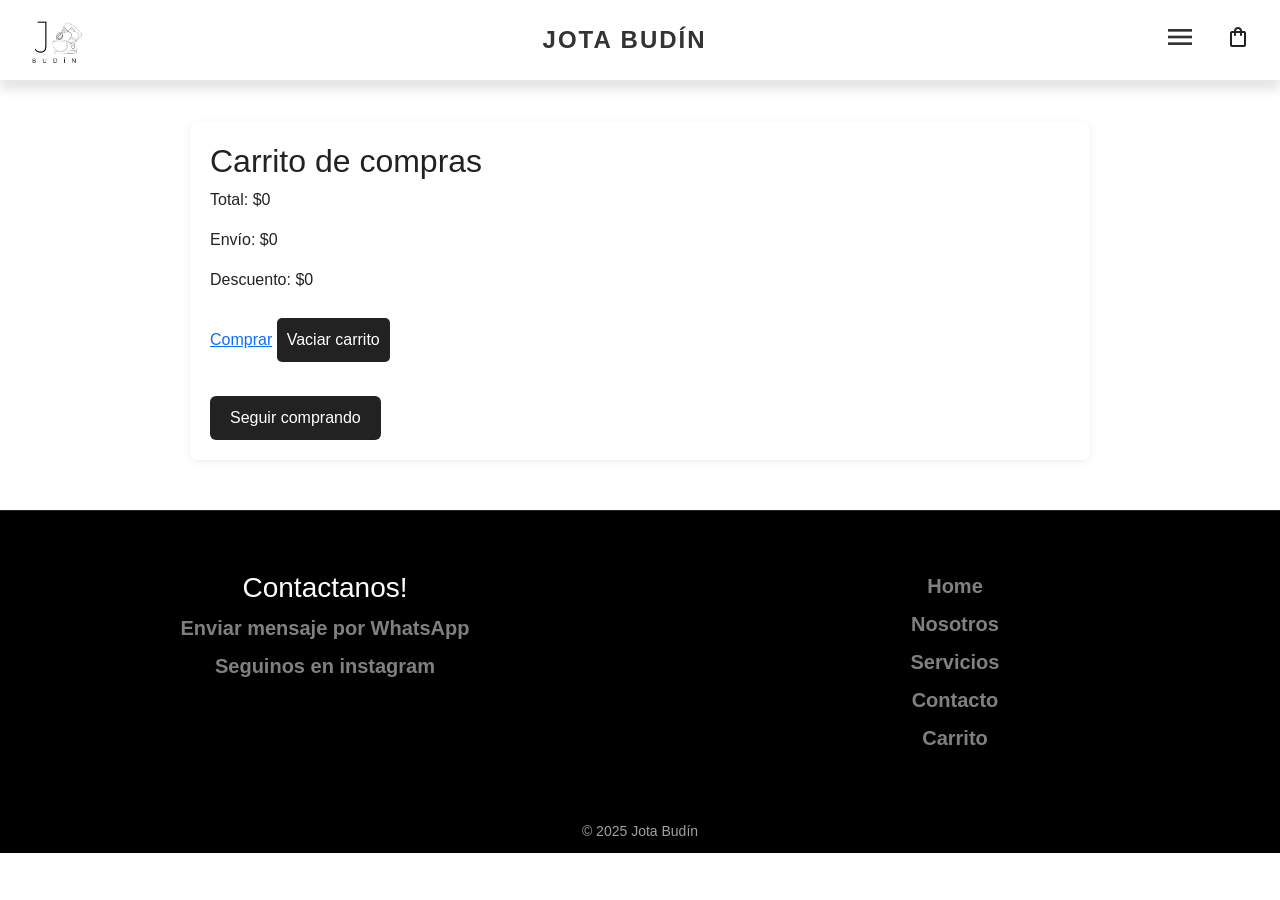
==== sections/carrito.html @ 7c4bb6a1 "subo cambios hasta ahora" ====
<!DOCTYPE html>
<html lang="es">

<head>
  <meta charset="UTF-8">
  <meta name="viewport" content="width=device-width, initial-scale=1.0">
  <meta name="description"
    content="Budines caseros, hechos con amor. Descubre nuestros sabores y síguenos en Instagram!">
  <link href="https://cdn.jsdelivr.net/npm/bootstrap@5.3.8/dist/css/bootstrap.min.css" rel="stylesheet"
    integrity="sha384-sRIl4kxILFvY47J16cr9ZwB07vP4J8+LH7qKQnuqkuIAvNWLzeN8tE5YBujZqJLB" crossorigin="anonymous">
  <link rel="stylesheet" href="https://fonts.googleapis.com/css2?family=Material+Symbols+Outlined:opsz,wght,FILL,GRAD@20..48,100..700,0..1,-50..200" />
  <title>Jota Budín</title>
  <link rel="stylesheet" href="../style.css">
</head>

<body>
  <header>
    <div class="logo">
      <img src="../assets/img/logo.png" alt="Logo Jota Budín" class="logo">
    </div>

    <h1 class="titulo">JOTA BUDÍN </h1>

    <nav id="nav-icons">
      <div class="menu-container">
        <span class="material-symbols-outlined menu-icon">menu</span>
  <ul class="dropdown">
          <li><a href="../index.html">Home</a></li>
          <li><a href="nosotros.html">Nosotros</a></li>
          <li><a href="tienda.html">Tienda</a></li>
          <li><a href="contacto.html">Contacto</a></li>
        </ul>
      </div>

      <a href="carrito.html" title="Carrito">
        <span class="material-symbols-outlined">shopping_bag</span>
      </a>

    </nav>
  </header>

  <main>

    <section id="carrito-visual" style="margin-top:32px;">
      <h2>Carrito de compras</h2>
  <div id="lista-carrito" class="carrito-productos"></div>
      <p>Total: $<span id="total">0</span></p>
      <p>Envío: $<span id="envio">0</span></p>
      <p>Descuento: $<span id="descuento">0</span></p>
      <a id="checkout" href="https://wa.me/5492983409498" target="_blank">Comprar</a>
      <button id="vaciarCarrito">Vaciar carrito</button>
      <br><br>
      <a href="./tienda.html" id="seguir-comprando" style="display:inline-block; padding:10px 20px; background:#222; color:#fff; border-radius:6px; text-decoration:none;">Seguir comprando</a>
    </section>
  
  
  </main>
  
  
  <footer class="footer">
    <div class="contenido-footer">
      <section class="footer-secciones">
        <h3>Contactanos!</h3>
        <nav>
          <ul>
            <li><a href="https://wa.me/5491134567890" target="_blank">Enviar mensaje por WhatsApp</a></li>
            <li><a href="https://instagram.com/jotabudin">Seguinos en instagram</a><br>
          </ul>
        </nav>
      </section>
      <section class="footer-secciones">
        <nav>
          <ul>
            <li><a href="../index.html">Home</a></li>
            <li><a href="./nosotros.html">Nosotros</a></li>
            <li><a href="./servicios.html">Servicios</a></li>
            <li><a href="./contacto.html">Contacto</a></li>
            <li><a href="./carrito.html">Carrito</a></li>
          </ul>
        </nav>
      </section>
    </div>
    <small>&copy; 2025 Jota Budín</small>
    <br>
  </footer>
  <script src="../script.js"></script>
</body>
</html>
---- style.css ----
/* --- Reset y listas --- */
ul {
    list-style: none;
    padding-left: 0;
}

li {
    margin-bottom: 8px;
}

/* --- Layout general --- */
body {
    font-family: "Poppins", sans-serif;
    background: #fff;
    margin: 0;
    padding: 0;
    color: #222;
}

/* --- Navegación --- */
nav a {
    margin: 0 10px;
    color: #222;
    text-align: left;
    font-weight: bold;
    text-decoration: none;
}

nav a:hover {
    text-decoration: underline;
}

/* --- Main y Section --- */
main {
    padding: 10px;
}

section {
    margin: 40px auto;
    border-radius: 8px;
    box-shadow: 0 2px 8px #0001;
    padding: 20px 20px;
    max-width: 900px;
}

/* ---------------------------------------------------- Header --------------------------------------------------- */

/* ==== HEADER ==== */
header {
    background-color: #fff;
    position: sticky;
    top: 0;
    z-index: 1000;
    box-shadow: 0 10px 10px rgba(0, 0, 0, 0.1);
    padding: 0;
    display: flex;
    align-items: center;
    justify-content: space-between;
    width: 100%;
    padding: 10px 20px;
}

.logo img {
    height: 60px;
    width: auto;
}

.titulo {
    font-size: 1.5rem;
    font-weight: 600;
    color: #333;
    letter-spacing: 2px;
    text-align: center;
    margin: 0 20px;
    flex: 1;
}

#nav-icons {
    display: flex;
    align-items: center;
    gap: 20px;
}

/* Íconos de material */
.material-symbols {
    font-size: 32px;
    color: #333;
    cursor: pointer;
    transition: color 0.3s;
    user-select: none;
    /* evita selección accidental */
}

.material-symbols-outlined:hover {
    color: #7e7e7e;
}

/* Menú desplegable */
.menu-container {
    position: relative;
    display: inline-block;
}

.dropdown {
    list-style: none;
    padding: 0;
    margin: 0;
    position: absolute;
    right: 0;
    top: 40px;
    background: #fff;
    border-radius: 8px;
    display: none;
    flex-direction: column;
    min-width: 170px;
    width: 150px;
    box-shadow: 0 4px 10px rgba(0, 0, 0, 0.1);
    z-index: 999;
}

.dropdown li a {
    display: block;
    padding: 10px 15px;
    color: #333;
    text-decoration: none;
    transition: 0.3s;
}

.dropdown li a:hover {
    background: #f8f8f8;
}

/* Cuando se activa el menú */
.menu-container.active .dropdown {
    display: flex;
}

.menu-icon {
    cursor: pointer;
    font-size: 2rem;
    color: #333;
    z-index: 101;
}




/* ---------------------------------------------------- Home --------------------------------------------------- */

/* --- Carrusel imágenes --- */
#carouselExampleCaptions {
    max-width: 900px;
    margin: 0 auto;
    max-height: 400px;
    overflow: hidden;
    border-radius: 10px;
}

#carouselExampleCaptions .carousel-inner {
    max-height: 400px;
}

#carouselExampleCaptions .carousel-item img {
    height: 400px;
    object-fit: cover;
    object-position: center;
}

/* --- Adaptacion de flechas carrusel Bootstrap --- */
.carousel-control-prev,
.carousel-control-next {
    background: transparent !important;
    border: none !important;
    width: auto !important;
    padding: 8px !important;
    top: 50% !important;
    transform: translateY(-50%) !important;
}


/* --- Boton home "visita la tienda" --- */
.btn {
    display: inline-block;
    padding: 10px 20px;
    background: #222;
    color: #fff;
    text-decoration: none;
    border-radius: 5px;
    transition: 0.3s, color 0.3s;
}

.btn:hover {
    background: #fff;
    color: #222;
    border: 1px solid #222;
}


/* ---------------------------------------------------- Contacto --------------------------------------------------- */
.contacto {
    max-width: 400px;
    margin: 40px auto;
    background: #fff;
    border-radius: 10px;
    box-shadow: 0 2px 8px #0001;
    padding: 20px 10px;
    border: 1px solid #eee;
}

.contacto form {
    display: flex;
    flex-direction: column;
    gap: 10px;
}

.contacto input,
.contacto textarea,
.contacto button {
    padding: 10px;
    border-radius: 6px;
    border: 1px solid #ccc;
    font-size: 16px;
}

.contacto button {
    background: #222;
    color: #fff;
    border: none;
    cursor: pointer;
}

.contacto button:hover {
    background: #444;
}

.contacto .form-label {
    font-weight: bold;
    margin-top: 10px;
}

/* --- Formularios --- */
input,
button {
    margin: 10px 0;
    padding: 10px;
    border-radius: 5px;
    border: 1px solid #222;
}

button {
    background: #222;
    color: #fff;
    border: none;
    cursor: pointer;
}

button:hover {
    background: #fff;
    color: #222;
    border: 1px solid #222;
}


/* ---------------------------------------------------- Nosotros --------------------------------------------------- */
.nosotros-section {
    padding: 40px 20px;
}

.nosotros-grid {
    display: grid;
    grid-template-columns: 1fr;
    gap: 24px;
    align-items: center;
}

.nosotros-imagen {
    order: -1;
    margin-bottom: 12px;
}

.nosotros-imagen img {
    width: 100%;
    max-width: 800px;
    height: auto;
    aspect-ratio: 16/9;
    border-radius: 12px;
    object-fit: cover;
    overflow: hidden;
    display: block;
    margin: 0 auto;
}

.lead {
    font-size: 1.05rem;
    margin-bottom: 1rem;
}

.valores-lista {
    margin: 0.5rem 0 1rem 1.2rem;
}

.cta-nosotros {
    margin-top: 1rem;
    font-weight: 600;
}


/* ---------------------------------------------------- Footer --------------------------------------------------- */
footer {
    background-color: black;
    text-align: center;
    padding: 10px;
    border-top: 1px solid #222;
}

footer a {
    color: grey;
    text-decoration: none;
}

footer a:hover {
    text-decoration: underline;
}

footer section {
    background-color: black;
    font-size: 20px;
    color: white;
}

footer small {
    color: rgb(161, 161, 161);
    font-size: 14px;
    margin-top: 10px;
    margin-bottom: 10px;
}

.contenido-footer {
    display: flex;
    justify-content: space-between;
    flex-wrap: wrap;
}

.footer-secciones {
    flex: 1 1 200px;
    padding: 10px;
}

/* ---------------------------------------------------- Carrito --------------------------------------------------- */

.carrito {
    display: flex;
    align-items: center;
    position: absolute;
    right: 0;
    top: 0;
}

.carrito img {
    width: 32px;
    height: 32px;
}

#carrito-contador {
    margin-left: 8px;
    font-weight: bold;
    color: white;
}

/* Icono del carrito con badge contador */
.carrito-icono {
    position: relative;
    display: inline-flex;
    align-items: center;
    justify-content: center;
}

.badge-carrito {
    position: absolute;
    top: -8px;
    right: -8px;
    background: black;
    color: white;
    border-radius: 50%;
    width: 20px;
    height: 20px;
    display: none; /* se muestra cuando hay items */
    align-items: center;
    justify-content: center;
    font-size: 12px;
    font-weight: bold;
}

#carrito-header {
    display: flex;
    align-items: center;
    text-decoration: none;
}


.material-symbols-outlined {
    font-variation-settings:
        'FILL' 0,
        'wght' 400,
        'GRAD' 0,
        'opsz' 24
}

/* -------------------------------------------------- Tienda -------------------------------------------------------------- */

#productos-tienda {
    display: grid;
    grid-template-columns: repeat(auto-fit, minmax(250px, 1fr));
    gap: 24px;
    justify-items: center;
}

#productos-tienda .card {
    width: 100%;
    max-width: 320px;
    margin: 0;
    box-shadow: 0 2px 8px #0001;
    border-radius: 12px;
    display: flex;
    flex-direction: column;
}

#productos-tienda .card-img-top {
    border-radius: 12px 12px 0 0;
    object-fit: cover;
    height: 200px;
}

.btn.agregar-carrito {
    background-color: black;
    border: none;
    font-weight: 600;
    border-radius: 8px;
    transition: all 0.3s ease;
}

.btn.agregar-carrito:hover {
    background-color: grey;
    transform: scale(1.05);
}


/* ---------------------------------------------------- Responsive --------------------------------------------------- */
@media (max-width: 700px) {
    .header-row {
        flex-direction: column;
        align-items: center;
        padding: 10px 5px;
    }

    .logo img {
        height: 50px;
    }

    .titulo {
        font-size: 1.2rem;
        margin: 8px 0;
    }

    #nav-icons {
        gap: 10px;
    }

    section {
        padding: 10px 5px;
        max-width: 98vw;
    }
}
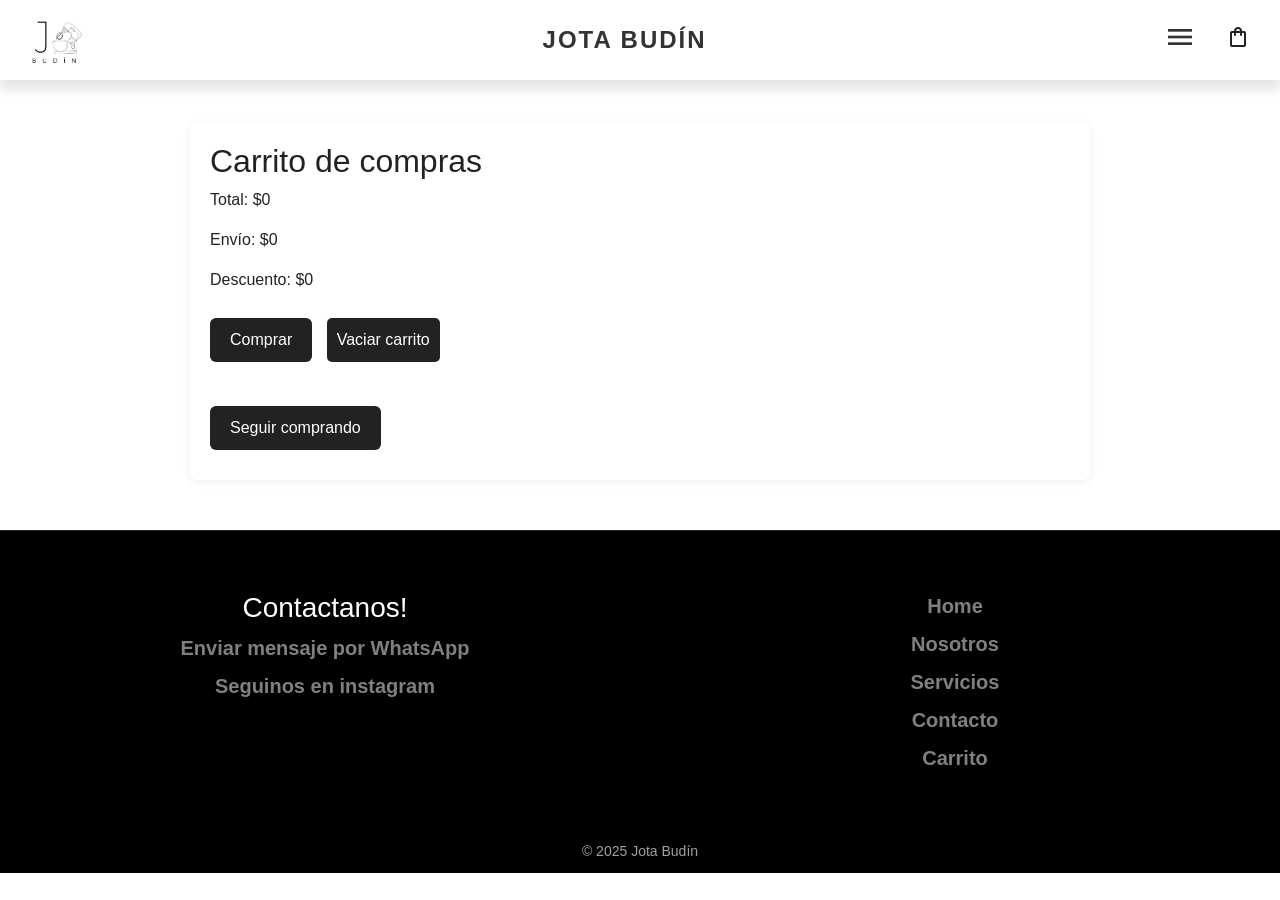
==== commit 75abc4bc: "termine funcionalidades tienda" ====
--- a/sections/carrito.html
+++ b/sections/carrito.html
@@ -41,16 +41,16 @@
 
   <main>
 
-    <section id="carrito-visual" style="margin-top:32px;">
+    <section id="carrito-visual">
       <h2>Carrito de compras</h2>
   <div id="lista-carrito" class="carrito-productos"></div>
       <p>Total: $<span id="total">0</span></p>
       <p>Envío: $<span id="envio">0</span></p>
       <p>Descuento: $<span id="descuento">0</span></p>
-      <a id="checkout" href="https://wa.me/5492983409498" target="_blank">Comprar</a>
+      <button id="checkout" onclick="location.href='https://wa.me/5492983409498'">Comprar</button>
       <button id="vaciarCarrito">Vaciar carrito</button>
       <br><br>
-      <a href="./tienda.html" id="seguir-comprando" style="display:inline-block; padding:10px 20px; background:#222; color:#fff; border-radius:6px; text-decoration:none;">Seguir comprando</a>
+      <button onclick="location.href='./tienda.html'" id="seguir-comprando">Seguir comprando</button>
     </section>
   
   
@@ -63,7 +63,7 @@
         <h3>Contactanos!</h3>
         <nav>
           <ul>
-            <li><a href="https://wa.me/5491134567890" target="_blank">Enviar mensaje por WhatsApp</a></li>
+            <li><a href="https://wa.me/5492983409498" target="_blank">Enviar mensaje por WhatsApp</a></li>
             <li><a href="https://instagram.com/jotabudin">Seguinos en instagram</a><br>
           </ul>
         </nav>
--- a/style.css
+++ b/style.css
@@ -255,9 +255,9 @@
 }
 
 button:hover {
-    background: #fff;
+    background: grey;
     color: #222;
-    border: 1px solid #222;
+    transition: 0.3s, color 0.3s;
 }
 
 
@@ -384,7 +384,8 @@
     border-radius: 50%;
     width: 20px;
     height: 20px;
-    display: none; /* se muestra cuando hay items */
+    display: none;
+    /* se muestra cuando hay items */
     align-items: center;
     justify-content: center;
     font-size: 12px;
@@ -404,6 +405,43 @@
         'wght' 400,
         'GRAD' 0,
         'opsz' 24
+}
+
+#carrito-visual {
+    margin-top:32px;
+}
+
+#seguir-comprando {
+    display: inline-block;
+    padding: 10px 20px;
+    background: #222;
+    color: #fff;
+    border-radius: 6px;
+    text-decoration: none;
+    cursor: pointer;
+    transition: 0.3s, color 0.3s;
+}
+
+#seguir-comprando:hover {
+    background: grey;
+    color: #222;
+}
+
+#checkout {
+    display: inline-block;
+    padding: 10px 20px;
+    background: #222;
+    color: #fff;
+    border-radius: 6px;
+    text-decoration: none;
+    margin-right: 10px;
+    cursor: pointer;
+    transition: 0.3s, color 0.3s;
+}
+
+#checkout:hover {
+    background: grey;
+    color: #222;
 }
 
 /* -------------------------------------------------- Tienda -------------------------------------------------------------- */
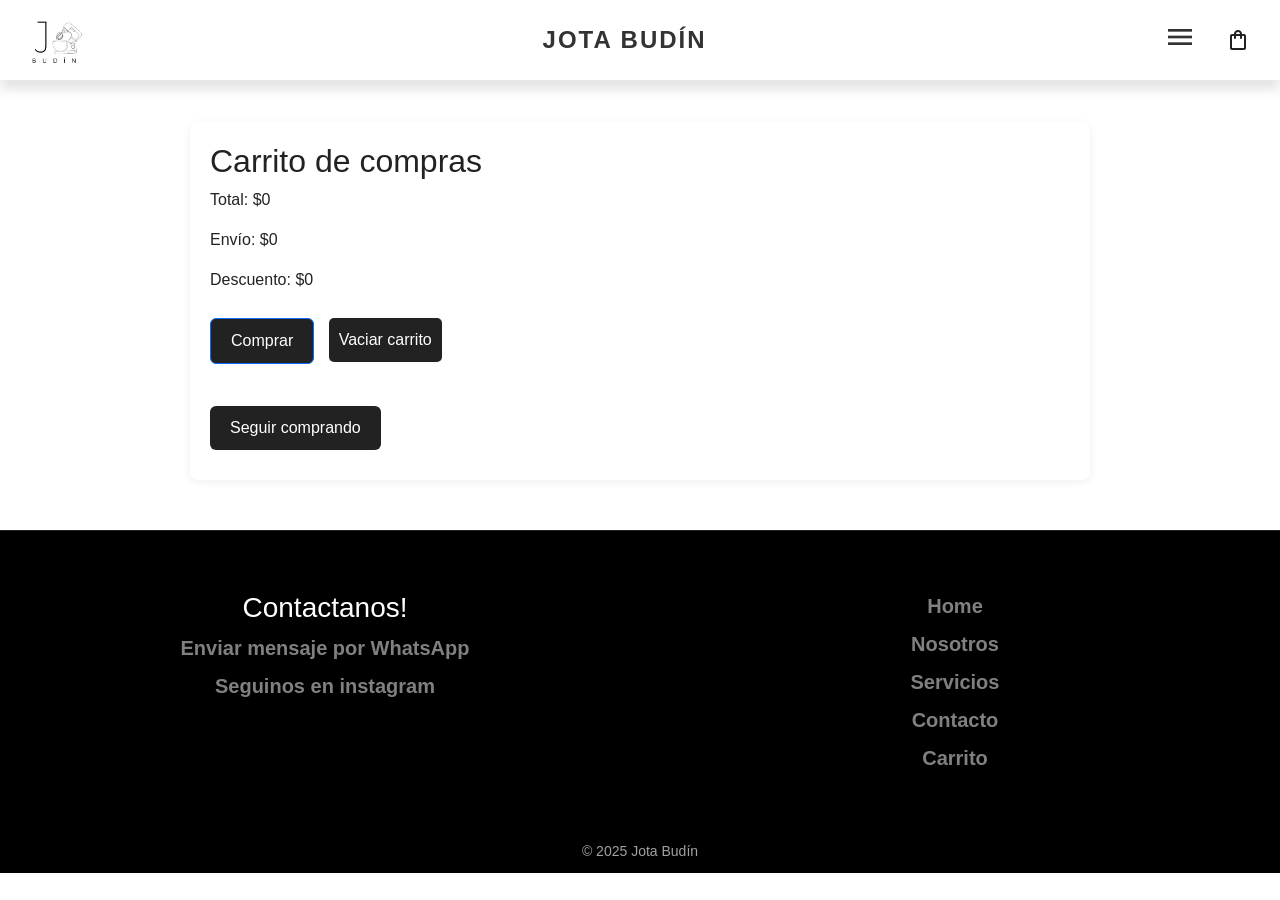
==== commit c2051d70: "scroll al inicio y comentarios" ====
--- a/sections/carrito.html
+++ b/sections/carrito.html
@@ -32,8 +32,9 @@
         </ul>
       </div>
 
-      <a href="carrito.html" title="Carrito">
+      <a href="carrito.html" class="carrito-icono" title="Carrito">
         <span class="material-symbols-outlined">shopping_bag</span>
+        <span id="carrito-contador" class="badge-carrito">0</span>
       </a>
 
     </nav>
@@ -47,7 +48,7 @@
       <p>Total: $<span id="total">0</span></p>
       <p>Envío: $<span id="envio">0</span></p>
       <p>Descuento: $<span id="descuento">0</span></p>
-      <button id="checkout" onclick="location.href='https://wa.me/5492983409498'">Comprar</button>
+      <a id="checkout" href="https://wa.me/5492983409498" class="btn btn-primary" target="_blank">Comprar</a>
       <button id="vaciarCarrito">Vaciar carrito</button>
       <br><br>
       <button onclick="location.href='./tienda.html'" id="seguir-comprando">Seguir comprando</button>
@@ -83,6 +84,12 @@
     <small>&copy; 2025 Jota Budín</small>
     <br>
   </footer>
+
+  <!-- Botón de scroll to top -->
+  <button id="scrollToTop" class="scroll-to-top" title="Ir al inicio">
+    <span class="material-symbols-outlined">keyboard_arrow_up</span>
+  </button>
+
   <script src="../script.js"></script>
 </body>
 </html>
--- a/style.css
+++ b/style.css
@@ -1,4 +1,4 @@
-/* --- Reset y listas --- */
+/* --- reset y listas --- */
 ul {
     list-style: none;
     padding-left: 0;
@@ -8,7 +8,7 @@
     margin-bottom: 8px;
 }
 
-/* --- Layout general --- */
+/* --- layout general --- */
 body {
     font-family: "Poppins", sans-serif;
     background: #fff;
@@ -17,7 +17,7 @@
     color: #222;
 }
 
-/* --- Navegación --- */
+/* --- navegacion --- */
 nav a {
     margin: 0 10px;
     color: #222;
@@ -30,7 +30,7 @@
     text-decoration: underline;
 }
 
-/* --- Main y Section --- */
+/* --- main y section --- */
 main {
     padding: 10px;
 }
@@ -43,9 +43,9 @@
     max-width: 900px;
 }
 
-/* ---------------------------------------------------- Header --------------------------------------------------- */
-
-/* ==== HEADER ==== */
+/* ---------------------------------------------------- header --------------------------------------------------- */
+
+/* ==== header ==== */
 header {
     background-color: #fff;
     position: sticky;
@@ -81,21 +81,21 @@
     gap: 20px;
 }
 
-/* Íconos de material */
+/* iconos de material */
 .material-symbols {
     font-size: 32px;
     color: #333;
     cursor: pointer;
     transition: color 0.3s;
     user-select: none;
-    /* evita selección accidental */
+    /* evita seleccion accidental */
 }
 
 .material-symbols-outlined:hover {
     color: #7e7e7e;
 }
 
-/* Menú desplegable */
+/* menu desplegable */
 .menu-container {
     position: relative;
     display: inline-block;
@@ -130,7 +130,7 @@
     background: #f8f8f8;
 }
 
-/* Cuando se activa el menú */
+/* cuando se activa el menu */
 .menu-container.active .dropdown {
     display: flex;
 }
@@ -145,9 +145,9 @@
 
 
 
-/* ---------------------------------------------------- Home --------------------------------------------------- */
-
-/* --- Carrusel imágenes --- */
+/* ---------------------------------------------------- home --------------------------------------------------- */
+
+/* --- carrusel imagenes --- */
 #carouselExampleCaptions {
     max-width: 900px;
     margin: 0 auto;
@@ -166,7 +166,7 @@
     object-position: center;
 }
 
-/* --- Adaptacion de flechas carrusel Bootstrap --- */
+/* --- adaptacion de flechas carrusel bootstrap --- */
 .carousel-control-prev,
 .carousel-control-next {
     background: transparent !important;
@@ -178,7 +178,7 @@
 }
 
 
-/* --- Boton home "visita la tienda" --- */
+/* --- boton home "visita la tienda" --- */
 .btn {
     display: inline-block;
     padding: 10px 20px;
@@ -196,7 +196,7 @@
 }
 
 
-/* ---------------------------------------------------- Contacto --------------------------------------------------- */
+/* ---------------------------------------------------- contacto --------------------------------------------------- */
 .contacto {
     max-width: 400px;
     margin: 40px auto;
@@ -238,7 +238,7 @@
     margin-top: 10px;
 }
 
-/* --- Formularios --- */
+/* --- formularios --- */
 input,
 button {
     margin: 10px 0;
@@ -261,7 +261,7 @@
 }
 
 
-/* ---------------------------------------------------- Nosotros --------------------------------------------------- */
+/* ---------------------------------------------------- nosotros --------------------------------------------------- */
 .nosotros-section {
     padding: 40px 20px;
 }
@@ -305,7 +305,7 @@
 }
 
 
-/* ---------------------------------------------------- Footer --------------------------------------------------- */
+/* ---------------------------------------------------- footer --------------------------------------------------- */
 footer {
     background-color: black;
     text-align: center;
@@ -346,7 +346,7 @@
     padding: 10px;
 }
 
-/* ---------------------------------------------------- Carrito --------------------------------------------------- */
+/* ---------------------------------------------------- carrito --------------------------------------------------- */
 
 .carrito {
     display: flex;
@@ -367,7 +367,7 @@
     color: white;
 }
 
-/* Icono del carrito con badge contador */
+/* icono del carrito con badge contador */
 .carrito-icono {
     position: relative;
     display: inline-flex;
@@ -444,7 +444,7 @@
     color: #222;
 }
 
-/* -------------------------------------------------- Tienda -------------------------------------------------------------- */
+/* -------------------------------------------------- tienda -------------------------------------------------------------- */
 
 #productos-tienda {
     display: grid;
@@ -483,12 +483,11 @@
 }
 
 
-/* ---------------------------------------------------- Responsive --------------------------------------------------- */
+/* ---------------------------------------------------- responsive --------------------------------------------------- */
 @media (max-width: 700px) {
     .header-row {
-        flex-direction: column;
         align-items: center;
-        padding: 10px 5px;
+        padding: 10px 10px;
     }
 
     .logo img {
@@ -508,4 +507,83 @@
         padding: 10px 5px;
         max-width: 98vw;
     }
+
+    /* productos movil: 3 por fila */
+    #productos-tienda {
+        display: grid;
+        grid-template-columns: repeat(3, 1fr);
+        gap: 8px;
+        padding: 0 5px;
+    }
+
+    #productos-tienda .card {
+        width: 100%;
+        max-width: 110px;
+        margin: 0;
+        box-shadow: 0 2px 8px #0001;
+        border-radius: 8px;
+        display: flex;
+        flex-direction: column;
+    }
+
+    #productos-tienda .card-img-top {
+        height: 80px;
+        border-radius: 8px 8px 0 0;
+    }
+
+    .card-body {
+        padding: 6px;
+    }
+
+    .card-title {
+        font-size: 0.75rem;
+        margin-bottom: 4px;
+        line-height: 1.2;
+    }
+
+    .card-text {
+        font-size: 0.7rem;
+        margin-bottom: 6px;
+    }
+
+    .btn.agregar-carrito {
+        padding: 4px 8px;
+        font-size: 0.65rem;
+        border-radius: 4px;
+    }
+}
+
+/* ---------------------------------------------------- scroll al inicio --------------------------------------------------- */
+.scroll-to-top {
+    position: fixed;
+    bottom: 20px;
+    right: 20px;
+    width: 50px;
+    height: 50px;
+    background: #222;
+    color: white;
+    border: none;
+    border-radius: 50%;
+    cursor: pointer;
+    display: none;
+    align-items: center;
+    justify-content: center;
+    box-shadow: 0 4px 12px rgba(0, 0, 0, 0.3);
+    transition: all 0.3s ease;
+    z-index: 1000;
+}
+
+.scroll-to-top:hover {
+    background: #444;
+    transform: translateY(-2px);
+    box-shadow: 0 6px 16px rgba(0, 0, 0, 0.4);
+}
+
+.scroll-to-top.show {
+    display: flex;
+}
+
+.scroll-to-top .material-symbols-outlined {
+    font-size: 28px;
+    color: white;
 }
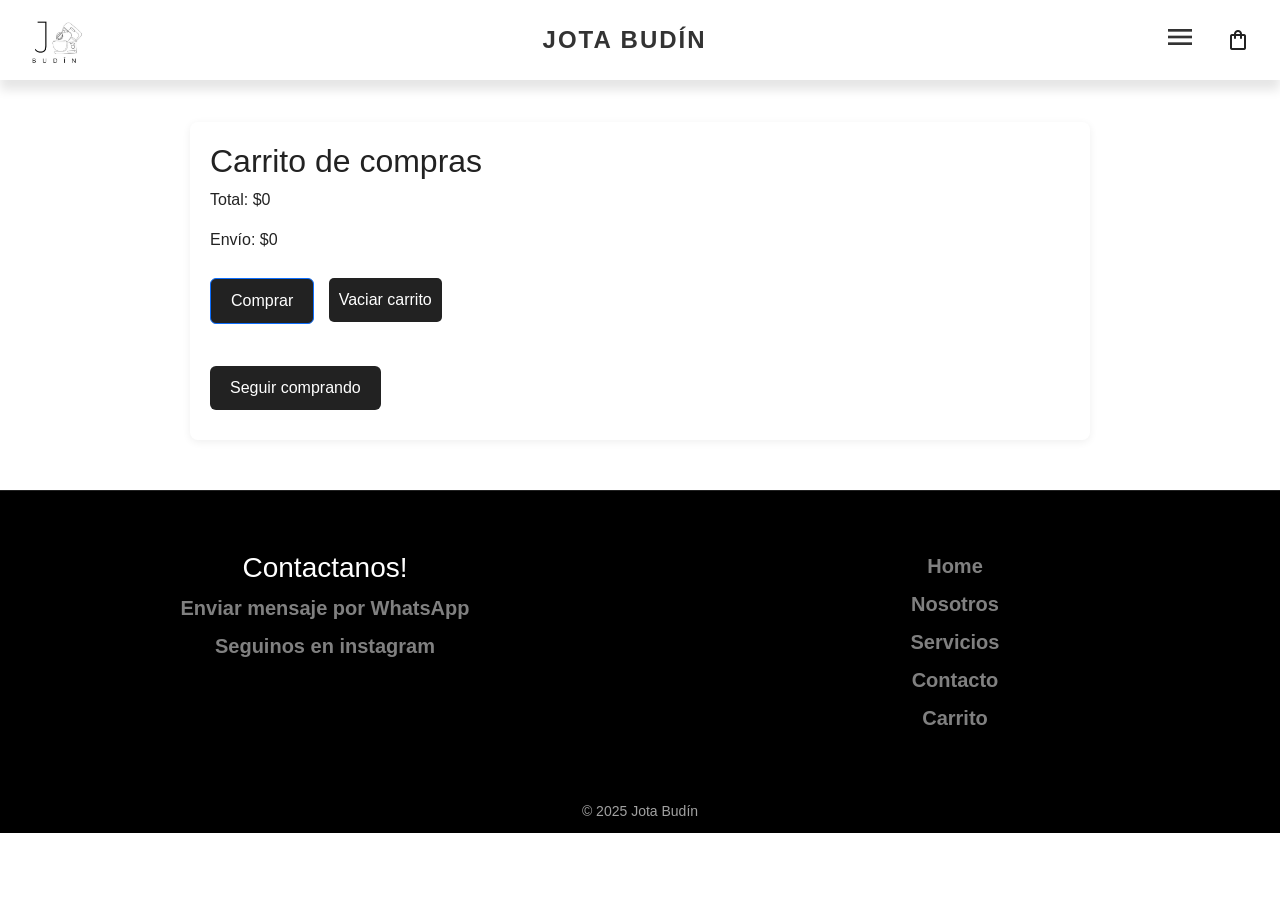
==== commit a009dc8a: "agregue readme generado con claude" ====
--- a/sections/carrito.html
+++ b/sections/carrito.html
@@ -47,7 +47,6 @@
   <div id="lista-carrito" class="carrito-productos"></div>
       <p>Total: $<span id="total">0</span></p>
       <p>Envío: $<span id="envio">0</span></p>
-      <p>Descuento: $<span id="descuento">0</span></p>
       <a id="checkout" href="https://wa.me/5492983409498" class="btn btn-primary" target="_blank">Comprar</a>
       <button id="vaciarCarrito">Vaciar carrito</button>
       <br><br>
